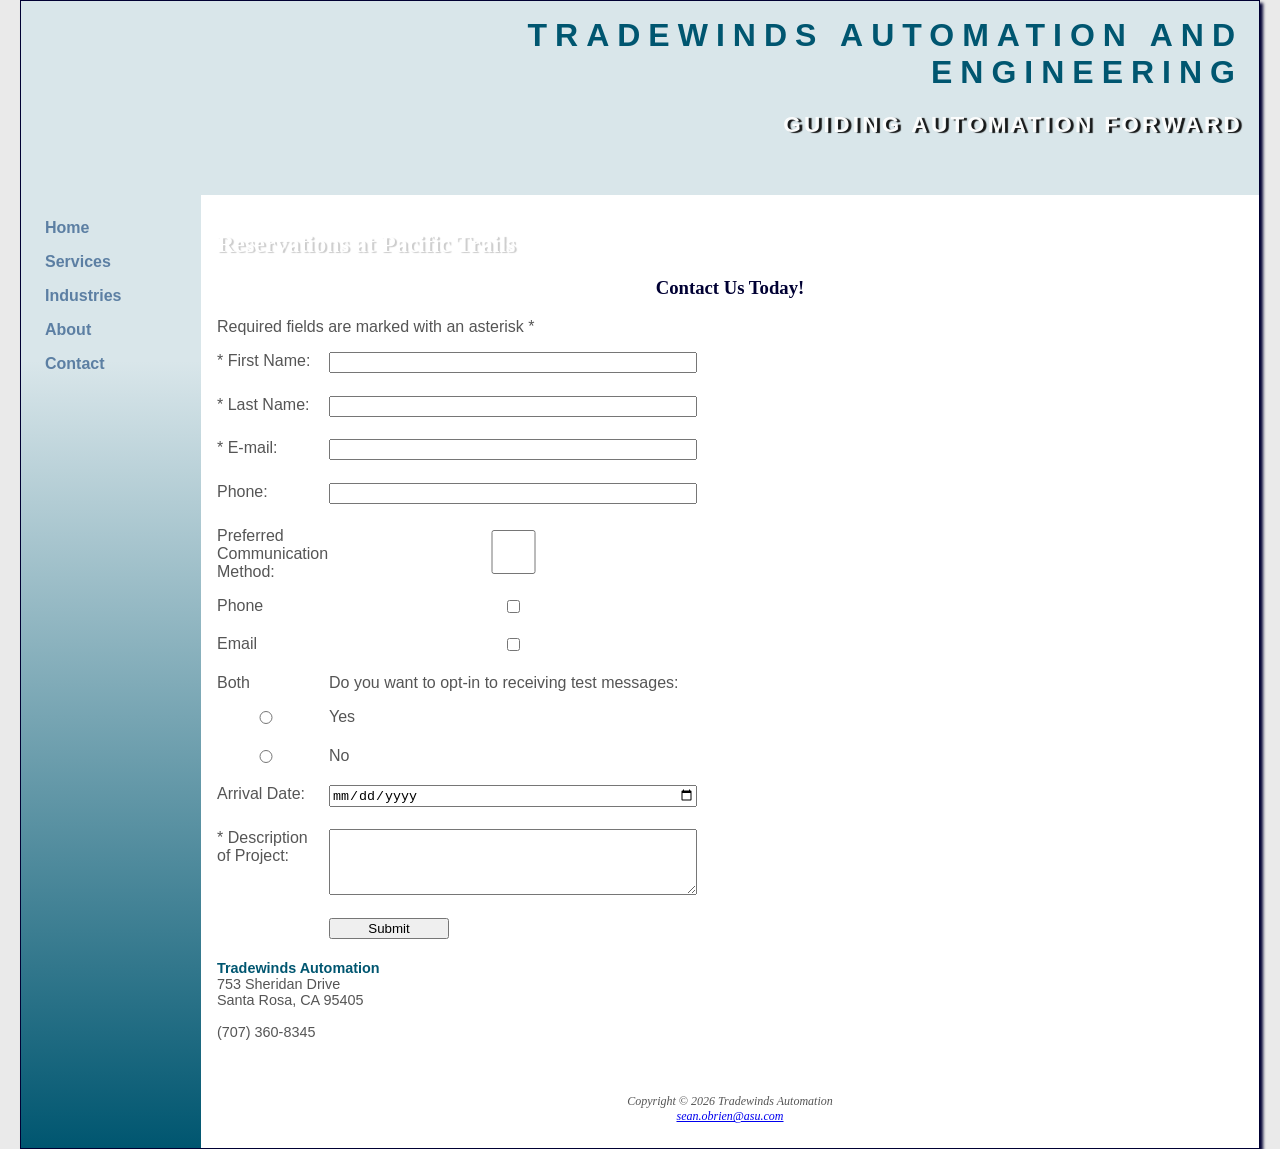
==== contact.html @ 5039836b "Update contact.html" ====
<!DOCTYPE html>
<html lang="en">
<head>
    <title>Tradewinds Automation :: Contact</title>
    <meta charset="utf-8">
    <meta name="viewport" content="width=device-width, initial-scale=1.0">
    <link href="tradewinds.css" rel="stylesheet">
</head>

<body>
<div id="wrapper">

    <header>
        <h1><a href="index.html">TRADEWINDS AUTOMATION AND ENGINEERING</a></h1>
		<p class="motto">Guiding Automation Forward</p>
    </header>

    <nav>
        <ul>
            <li><a href="index.html">Home</a></li>
            <li><a href="services.html">Services</a></li>
            <li><a href="industries.html">Industries</a></li>
            <li><a href="about.html">About</a></li>
			<li><a href="contact.html">Contact</a></li>

        </ul>
    </nav>

    

    <main>
        <h2>Reservations at Pacific Trails</h2>
		<h3>Contact Us Today!</h3>
		<p>Required fields are marked with an asterisk *</p>
        
			<form method="post"
			action="https://webdevbasics.net/scripts/pacific.php">

		
				<label for="myFName">* First Name:</label>
				<input type="text" id="myFName" name="myFName" required>

				<label for="myLName">* Last Name:</label>
				<input type="text" id="myLName" name="myLName" required>

				<label for="myEmail">* E-mail:</label>
				<input type="email" id="myEmail" name="myEmail" required>

				<label for="myPhone">Phone:</label>
				<input type="tel" id="myPhone" name="myPhone" maxlength="12">

				<label for="myPreference">Preferred Communication Method:</label>
				<input type="checkbox" name="prefphone" id="prefphone" value="yes"> Phone <br>
				<input type="checkbox" name="prefemail" id="prefemail" value="yes"> Email <BR>
				<input type="checkbox" name="prefboth" id="prefboth" value="yes"> Both <BR>

				<label for="myPreference">Do you want to opt-in to receiving test messages:</label>
				<input type="radio" name="optin" id="textY" value="textYes"> Yes<br>
				<input type="radio" name="optin" id="textN" value="textNo"> No<br>

				
				<label for="myArrival">Arrival Date:</label>
				<input type="date" id="myArrival" name="myArrival">

				<label for="myMessage">* Description of Project:</label>
				<textarea id="myMessage" name="myMessage" rows="4" cols="30" required></textarea>

				

				<input type="submit" value="Submit">

			</form>

        <div id="contact">
            <p>
                <span class="address">Tradewinds Automation</span><br>
                753 Sheridan Drive<br>
                Santa Rosa, CA 95405<br><br>
                (707) 360-8345
            </p>
        </div>
		
    </main>

	<footer>
        Copyright © 2026 Tradewinds Automation<br>
        <a href="mailto:sean.obrien@asu.com">sean.obrien@asu.com</a>
    </footer>
	
</div>
</body>
</html>
---- tradewinds.css ----
* {
    box-sizing: border-box;
}

/* SECTION DECLARATIONS */

body {
    background-color: #EAEAEA;
    color: #555555;
    font-family: Arial, Helvetica, sans-serif;
    margin: 0;
}


footer {
    background-color: #FFFFFF;
    font-size: 75%;
    font-style: italic;
    text-align: center;
    padding: 2em;
    font-family: Georgia, "Times New Roman", serif;
}


header {
    background-color: #d9e6ea;
	background-image: url("animation_pulse.gif");
	background-size: 175px 140px;
		background-repeat: no-repeat;
		
		

    background-position: 10px 10px; /* space from left & top */

    padding-left: 190px;  /* image width (175) + 10px left + 5px buffer */
    padding-right: 1em;

	padding-bottom: 2.5em;
    font-family: Tahoma, sans-serif;
    /*color: #FFFFFF; */
    text-align: right;
}


header h1 {
    margin-bottom: 0.15em;   /* reduce gap below company name */
}

header .motto {
    font-family: Tahoma, sans-serif;
	margin: 0;
    font-size: 1.4rem;
    font-weight: 600;
    letter-spacing: 0.15em;
    text-shadow: 3px 1px 1px #000000;	
    margin-bottom: 0.75em;   /* space below motto */
    /* padding-bottom: 0.25em; optional extra breathing room */

    text-transform: uppercase;
    color: #ffffff;
    opacity: 0.9;
}


header a:link,
header a:visited {
    color: #005670;
    text-decoration: none;
}

header a:hover {
    color: #90C7E3;
}


h1 {
    margin: 0;
    padding: 0.5em 0;
    font-family: 'Trebuchet MS', sans-serif;
    letter-spacing: 0.25em;
}

h2 {
    color: #FFFFFF;
    font-family: Georgia, "Times New Roman", serif;
    text-shadow: 2px 1px 1px #CCCCCC;
}

h3 {
    color: #000033;
    font-family: Georgia, "Times New Roman", serif;
	text-align: center;
}



main {
    background-color: #FFFFFF;
	padding: 1em;
}


main ul {
    list-style-image: url("marker.gif");
}


nav {
    padding: 0;
    text-align: center;
    font-weight: bold;
}

nav ul {
    list-style-type: none;
    margin: 0;
    padding: 0;
}

nav li {
    border-bottom: 1px solid #000033;
}

nav a {
    text-decoration: none;
    display: block;
    padding: 0.5em;
}

nav a:link {
    color: #5C7FA3;
}

nav a:visited {
    color: #344873;
}

nav a:hover {
    color: #A52A2A;
}

/* TABLE DECLARATIONS */



table { 
	border: 2px solid #3399CC; 
	border-collapse: collapse; 
	}

td, th { 
	padding: 0.5em;
	border: 2px solid #3399CC;
/*	font-family: Arial, sans-serif; */
}

td {
	text-align: center;
}

tr:nth-of-type(odd) {
    background-color: #F5FAFC;
}



/* ID Selectors */

	#contact {
		font-size: 90%;
	}	

	#tradeheader {
		height: 100px;
		background-size: 10% 100%;
		background-repeat: no-repeat;
	}
		#tradeheader { background-image: url("white_logo.png"); }


	.hero-container {
    	max-width: 725px;
    	margin: 0 auto;
	}

	#homehero,
	#servicehero,
	#industrieshero, 
	#contacthero,
	#abouthero	{
		height: 400px;
		background-size: cover;
		border-radius: 20px 0PX 0PX 0PX;
		background-position: center
	}

		#homehero { background-image: url("components.avif"); }
		#servicehero { background-image: url("packaging_line.jpg"); }
		#industrieshero { background-image: url("components.avif"); }
		#contacthero { background-image: url("components.avif"); }
		#abouthero { background-image: url("components.avif"); }



#wrapper {
	max-width: 1240px;
    margin: 0 auto;
    background-image: linear-gradient(
        to bottom,
        #d9e6ea 0px,
        #d9e6ea 180px,
        #d9e6ea 360px,
        #005670 100%
    );
}



/* CLASS DECLARATIONS */

	.address {
		color: #005670;
		font-weight: bold;
	}

	.text {
		text-align: left;
	}


form {
    display: flex;
    flex-direction: column;
    flex-wrap: nowrap;
}

input,
textarea {
    margin-bottom: 0.5em;
}


/* MEDIUM DISPLAY */
@media (min-width: 600px) {

	
    #wrapper {
        border: 1px solid #000033;
        box-shadow: 3px 3px 3px #000033;
    }

    nav ul {
        display: flex;
        flex-direction: row;
        flex-wrap: nowrap;
        justify-content: space-around;
    }

    nav li {
        border-bottom: none;
    }

    .flow {
        display: flex;
        flex-direction: row;
    }

	section {
		flex: 1;
	}

	.main-section {
		flex: 2.5;
	}

    section {
		border: 2.5px solid #005670;
		border-radius: 5px;
		padding: .25em .25em .25em .3em;
		margin-left: .25em;
        margin-right: .25em;
        flex: 1;
    }
	
	sessionul{
		list-style-type: none;
	}
	
    form {
        width: 60%;
        max-width: 30em;
        display: grid;
        grid-template-columns: 6em 1fr;
        grid-gap: 1em;
    }

    input[type="submit"] {
        grid-column: 2;
        width: 9em;
    }
}



/* LARGE DISPLAY */
@media (min-width: 1024px) {

    #wrapper {
        border: 1px solid #000033;
        box-shadow: 3px 3px 3px #000033;
    }

    nav {
        text-align: left;
        padding-left: 1em;
    }

    @supports (display: grid) {

        header { grid-area: header; }
        nav { grid-area: nav; }
        .hero { grid-area: hero; }
        main { grid-area: main; }
        footer { grid-area: footer; }

        nav ul {
            flex-direction: column;
            padding-top: 1em;
        }

        #wrapper {
            display: grid;
            grid-template:
                "header header" auto
                "nav hero" auto
                "nav main" 1fr
                "nav footer" auto
                / 180px 1fr;
        }
    }
}
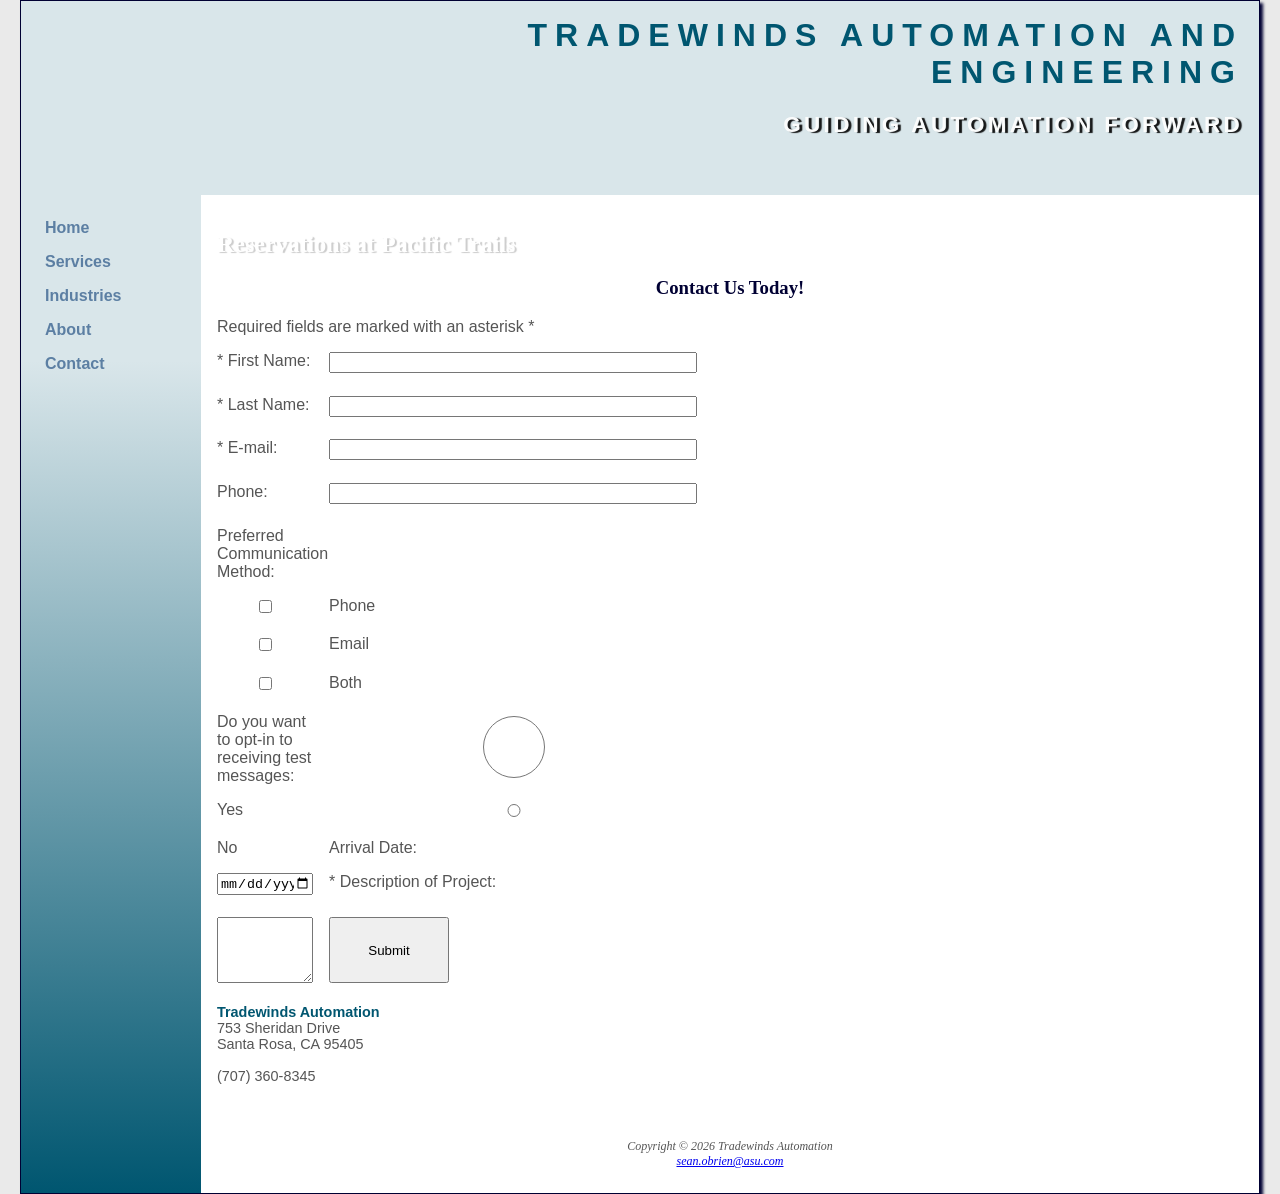
==== commit 5849bc55: "Update contact.html" ====
--- a/contact.html
+++ b/contact.html
@@ -49,7 +49,7 @@
 				<label for="myPhone">Phone:</label>
 				<input type="tel" id="myPhone" name="myPhone" maxlength="12">
 
-				<label for="myPreference">Preferred Communication Method:</label>
+				<label for="myPreference">Preferred Communication Method:</label><BR>
 				<input type="checkbox" name="prefphone" id="prefphone" value="yes"> Phone <br>
 				<input type="checkbox" name="prefemail" id="prefemail" value="yes"> Email <BR>
 				<input type="checkbox" name="prefboth" id="prefboth" value="yes"> Both <BR>
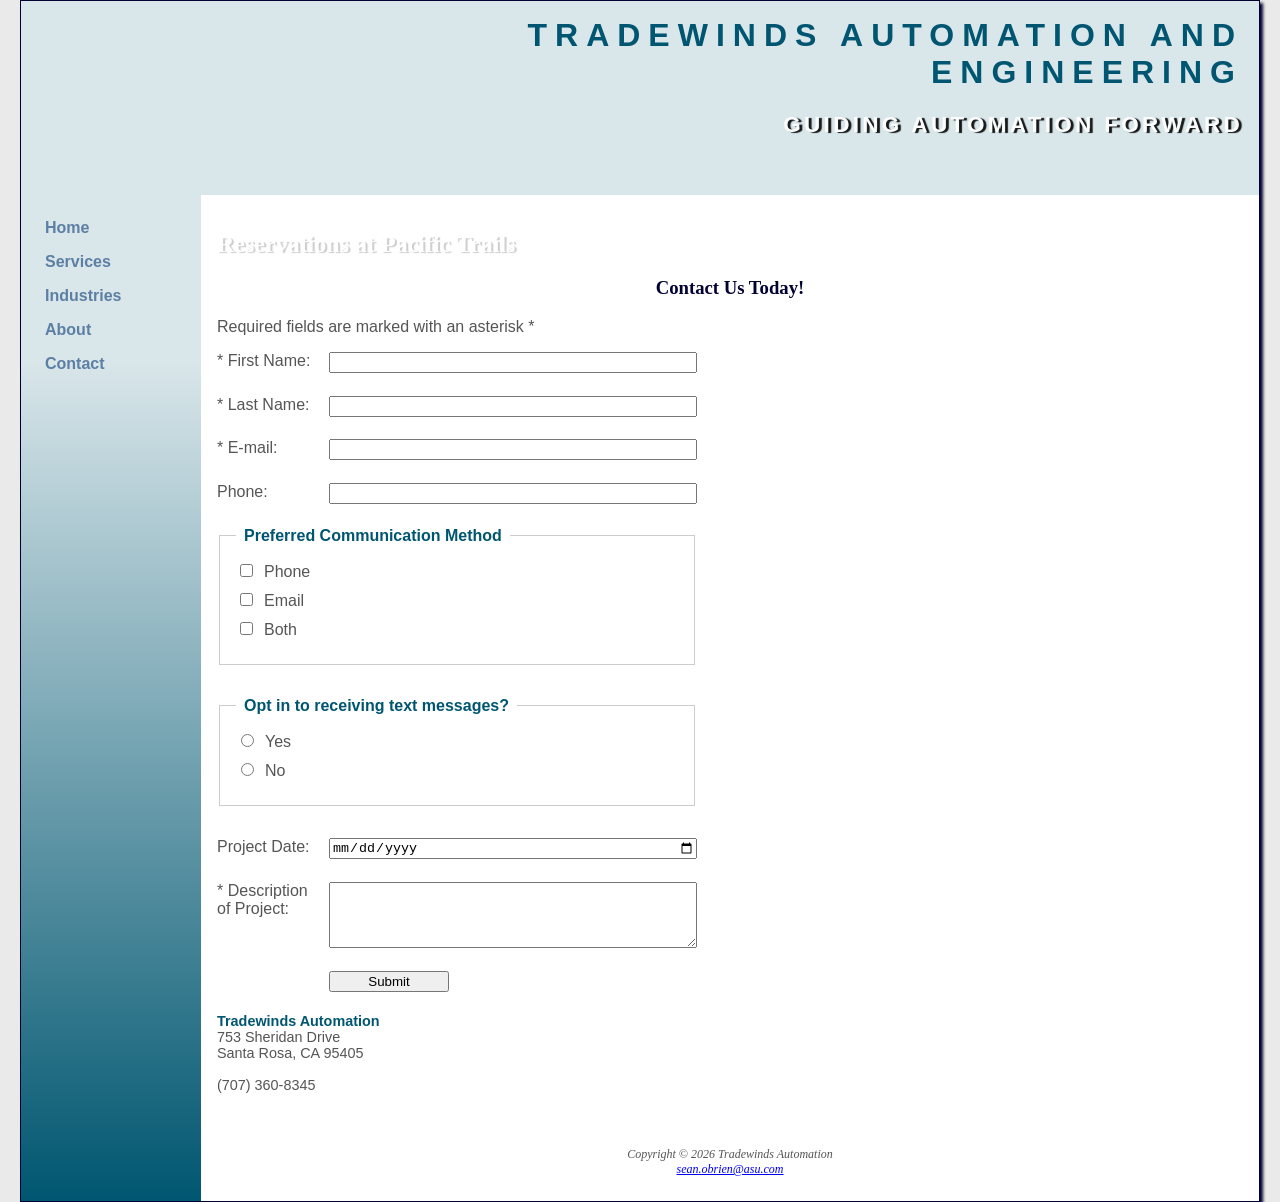
==== commit 72207edb: "Update contact.html" ====
--- a/contact.html
+++ b/contact.html
@@ -49,17 +49,35 @@
 				<label for="myPhone">Phone:</label>
 				<input type="tel" id="myPhone" name="myPhone" maxlength="12">
 
-				<label for="myPreference">Preferred Communication Method:</label><BR>
-				<input type="checkbox" name="prefphone" id="prefphone" value="yes"> Phone <br>
-				<input type="checkbox" name="prefemail" id="prefemail" value="yes"> Email <BR>
-				<input type="checkbox" name="prefboth" id="prefboth" value="yes"> Both <BR>
+				<fieldset class="form-group">
+  				<legend>Preferred Communication Method</legend>
+					<label class="option">
+        				<input type="checkbox" name="prefphone" value="Phone">
+        				Phone  
+					</label>
+    				<label class="option">
+			        	<input type="checkbox" name="prefemail" value="Email">
+        				Email
+    				</label>
+				    <label class="option">
+        				<input type="checkbox" name="prefboth" value="Both">
+        				Both
+    				</label>
+				</fieldset>
 
-				<label for="myPreference">Do you want to opt-in to receiving test messages:</label>
-				<input type="radio" name="optin" id="textY" value="textYes"> Yes<br>
-				<input type="radio" name="optin" id="textN" value="textNo"> No<br>
-
-				
-				<label for="myArrival">Arrival Date:</label>
+				<fieldset class="form-group">
+    			<legend>Opt in to receiving text messages?</legend>
+				    <label class="option">
+        				<input type="radio" name="optin" value="Yes">
+        				Yes
+    				</label>
+			    	<label class="option">
+        				<input type="radio" name="optin" value="No">
+        				No
+    				</label>
+				</fieldset>
+			
+				<label for="myArrival">Project Date:</label>
 				<input type="date" id="myArrival" name="myArrival">
 
 				<label for="myMessage">* Description of Project:</label>
--- a/tradewinds.css
+++ b/tradewinds.css
@@ -196,7 +196,7 @@
 
 		#homehero { background-image: url("components.avif"); }
 		#servicehero { background-image: url("packaging_line.jpg"); }
-		#industrieshero { background-image: url("components.avif"); }
+		#industrieshero { background-image: url("food_logos.jpg"); }
 		#contacthero { background-image: url("components.avif"); }
 		#abouthero { background-image: url("components.avif"); }
 
@@ -239,6 +239,26 @@
     margin-bottom: 0.5em;
 }
 
+fieldset.form-group {
+    border: 1px solid #ccc;
+    padding: 1em;
+    margin-bottom: 1em;
+}
+
+legend {
+    font-weight: bold;
+    color: #005670;
+    padding: 0 0.5em;
+}
+
+.option {
+    display: flex;
+    align-items: center;
+    gap: 0.5em;
+    margin-bottom: 0.4em;
+    font-weight: normal;
+}
+
 
 /* MEDIUM DISPLAY */
 @media (min-width: 600px) {
@@ -294,6 +314,10 @@
         grid-gap: 1em;
     }
 
+    fieldset.form-group {
+        grid-column: 1 / -1;
+    }
+	
     input[type="submit"] {
         grid-column: 2;
         width: 9em;
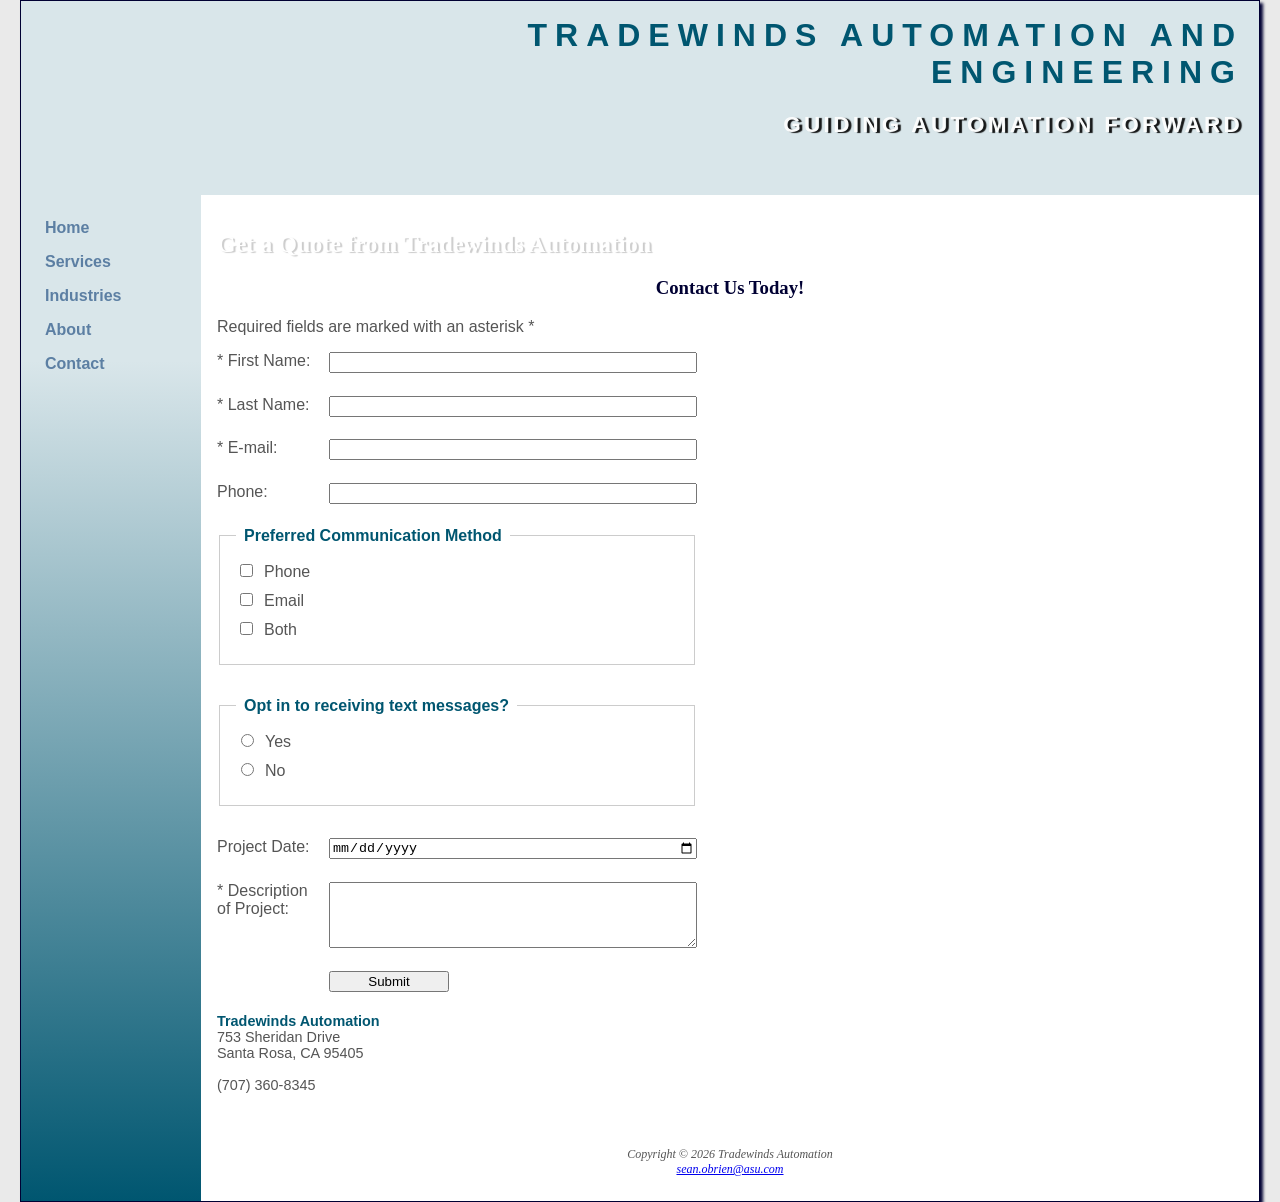
==== commit 3336cd0d: "Update contact.html" ====
--- a/contact.html
+++ b/contact.html
@@ -29,7 +29,7 @@
     
 
     <main>
-        <h2>Reservations at Pacific Trails</h2>
+        <h2>Get a Quote from Tradewinds Automation</h2>
 		<h3>Contact Us Today!</h3>
 		<p>Required fields are marked with an asterisk *</p>
         
